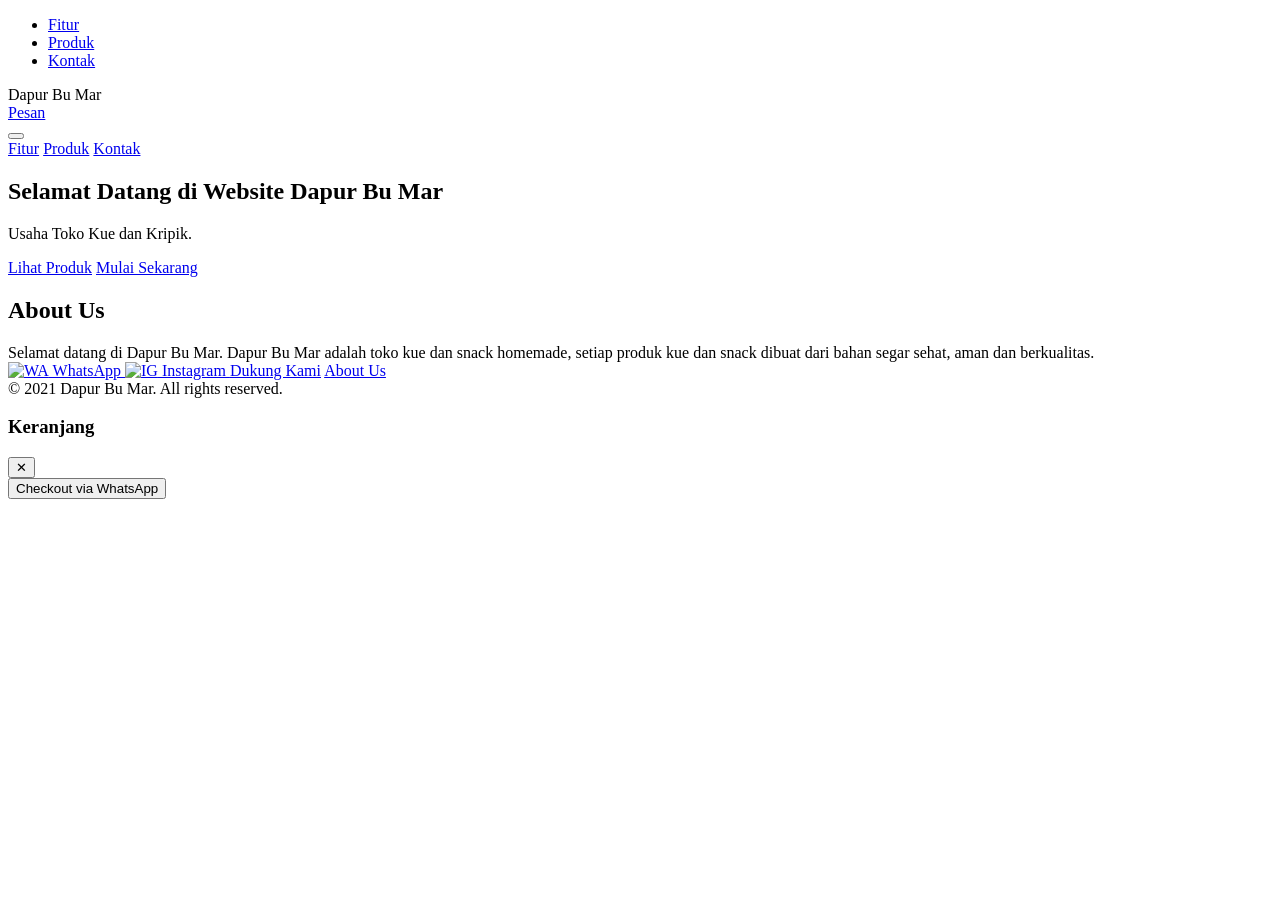
==== index2-about.html @ e599c19e "Add files via upload" ====
<!DOCTYPE html>
<html lang="id">

<head>
  <meta charset="UTF-8" />
  <meta name="viewport" content="width=device-width, initial-scale=1.0" />
  <title>Dapur Bu Mar</title>

  <!-- CSS External -->
  <link rel="stylesheet" href="style.css" />

  <!-- Google Font -->
  <link rel="preconnect" href="https://fonts.googleapis.com">
  <link rel="preconnect" href="https://fonts.gstatic.com" crossorigin>
  <link href="https://fonts.googleapis.com/css2?family=Inter:wght@300;400;600;700&display=swap" rel="stylesheet">
</head>

<body>

  <!-- NAVBAR -->
  <header class="navbar">

    <!-- OVERLAY -->
    <div class="overlay" id="overlay"></div>

    <!-- SIDE MENU -->
    <aside class="side-menu" id="sideMenu">
      <ul>
        <li><a href="#features">Fitur</a></li>
        <li><a href="#products">Produk</a></li>
        <li><a href="#contact">Kontak</a></li>
      </ul>
    </aside>

    <!-- LOGO -->
    <div class="logo">Dapur Bu Mar</div>

    <!-- ACTIONS -->
    <div class="nav-actions">

      <a href="https://wa.me/6289506446845" class="cta-main" target="_blank">
        Pesan
      </a>

      <!-- WRAPPER -->
      <div class="menu-wrapper">

        <button class="icon-btn hamburger" id="hamburger">
          <span></span>
          <span></span>
          <span></span>
        </button>

        <div class="side-menu" id="sideMenu">
          <a href="#features">Fitur</a>
          <a href="#products">Produk</a>
          <a href="#contact">Kontak</a>
        </div>

      </div>

    </div>

  </header>

  <!-- HERO -->
  <section class="hero">
    <div>
      <h2>Selamat Datang di Website Dapur Bu Mar</h2>
      <p>Usaha Toko Kue dan Kripik.</p>
      <a href="#products" class="btn">Lihat Produk</a>
      <a href="index.html" class="btn">Mulai Sekarang</a>
    </div>
  </section>



  <!-- PRODUCT SECTION -->
  <section class="produk-kartu-besaran" id="products">
    <h2>About Us</h2>
    <div class="a">
        Selamat datang di Dapur Bu Mar. Dapur Bu Mar adalah toko kue dan snack homemade, setiap produk kue dan snack dibuat dari bahan segar sehat, aman dan berkualitas.
    </div>

   
  </section>


  <!-- CTA -->
  <div class="cta-container">
    <a href="https://wa.me/6289506446845" target="_blank" class="cta-btn">
      <img src="https://cdn-icons-png.flaticon.com/512/733/733585.png" alt="WA">
      WhatsApp
    </a>

    <a href="https://instagram.com/dapurbumar" target="_blank" class="cta-btn">
      <img src="https://cdn-icons-png.flaticon.com/512/733/733558.png" alt="IG">
      Instagram
    </a>

    <a href="#donasi" class="cta-btn">Dukung Kami</a>

    <a href="#about" class="cta-btn">About Us</a>
  </div>

  <!-- FOOTER -->
  <footer>
    © 2021 Dapur Bu Mar. All rights reserved.
  </footer>

  <!-- CART PANEL -->
  <div class="cart-panel" id="cartPanel">
    <div class="cart-header">
      <h3>Keranjang</h3>
      <button id="closeCart">✕</button>
    </div>

    <div class="cart-items" id="cartItems">
      <!-- item masuk lewat JS -->
    </div>

    <div class="cart-footer">
      <button class="btn" id="checkoutBtn">
        Checkout via WhatsApp
      </button>
    </div>
  </div>

</body>

<script src="data.js"></script>

</html>
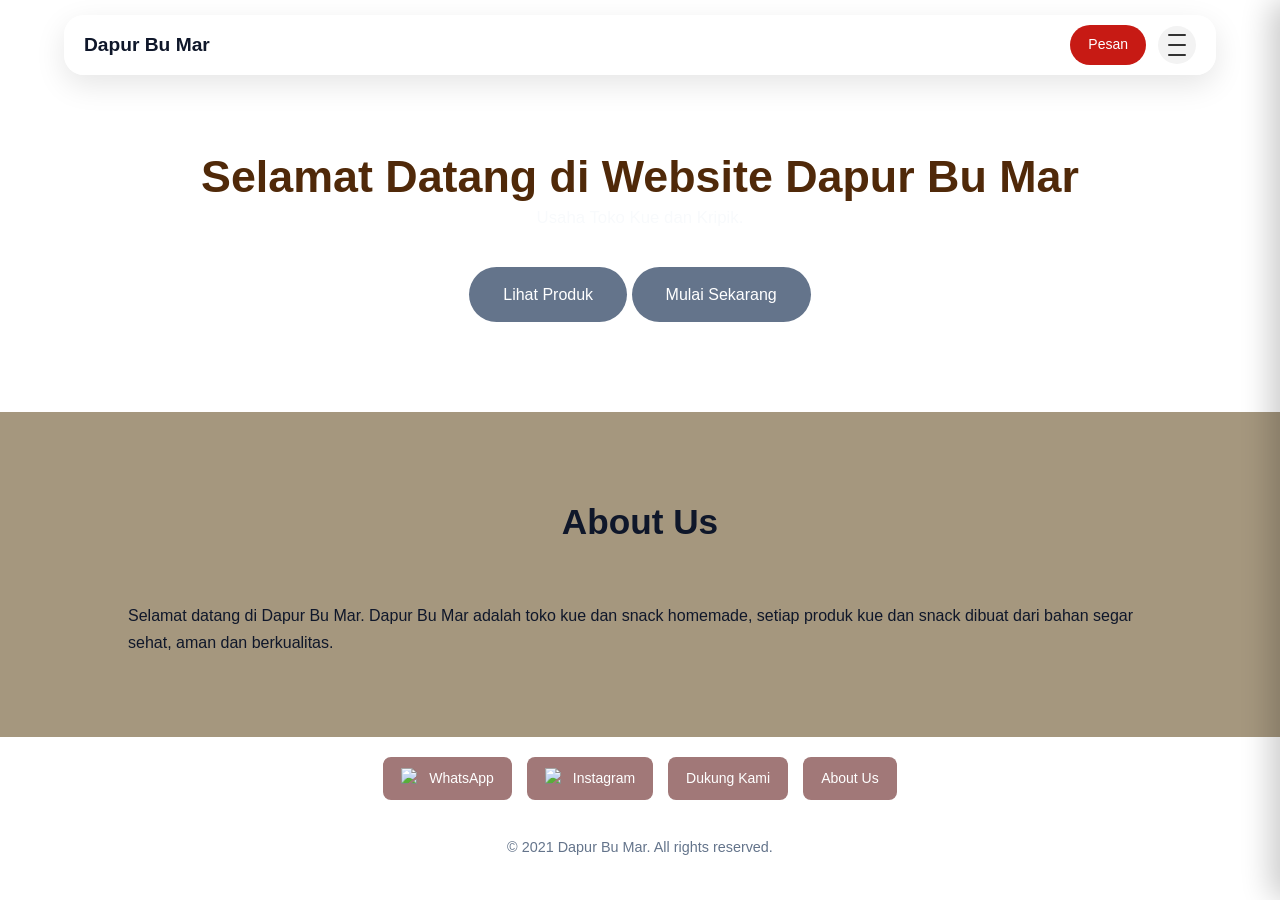
==== commit e8d99f9f: "Fix HTML formatting and update stylesheet link" ====
--- a/index2-about.html
+++ b/index2-about.html
@@ -7,7 +7,7 @@
   <title>Dapur Bu Mar</title>
 
   <!-- CSS External -->
-  <link rel="stylesheet" href="style.css" />
+  <link rel="stylesheet" href="Style.css" />
 
   <!-- Google Font -->
   <link rel="preconnect" href="https://fonts.googleapis.com">
@@ -130,4 +130,4 @@
 
 <script src="data.js"></script>
 
-</html>+</html>
--- a/Style.css
+++ b/Style.css
@@ -0,0 +1,766 @@
+/* ===============================
+   ROOT VARIABLES (BRAND CONTROL)
+================================= */
+:root {
+  --primary: #2563eb;
+  --primary-dark: #1e40af;
+  --dark: #0f172a;
+  --gray: #64748b;
+  --light: #f8fafc;
+  --white: #ffffff;
+
+  --radius: 14px;
+  --transition: all 0.3s ease;
+}
+
+/* ===============================
+   RESET & GLOBAL
+================================= */
+*,
+*::before,
+*::after {
+  box-sizing: border-box;
+  margin: 0;
+  padding: 0;
+}
+
+html {
+  scroll-behavior: smooth;
+}
+
+body {
+  font-family: 'Inter', sans-serif;
+  color: var(--dark);
+  line-height: 1.7;
+  background-size: contain;
+}
+
+img {
+  max-width: 100%;
+  display: block;
+}
+
+a {
+  text-decoration: none;
+}
+
+/* ===============================
+   NAVBAR
+================================= */
+.navbar {
+  position: sticky;
+  top: 15px;
+  margin: 0 auto;
+  width: 90%;
+  border-radius: 20px;
+
+  backdrop-filter: blur(10px);
+  background: rgba(255,255,255,0.7);
+
+  display: flex;
+  justify-content: space-between;
+  align-items: center;
+  padding: 10px 20px;
+
+  box-shadow: 0 10px 30px rgba(0,0,0,0.1);
+  z-index: 100;
+}
+
+/* LOGO */
+.logo {
+  font-weight: 700;
+  font-size: 1.2rem;
+}
+
+/* RIGHT SIDE */
+.nav-actions {
+  display: flex;
+  align-items: center;
+  gap: 12px;
+}
+
+/* ICON BUTTON */
+.icon-btn {
+  width: 38px;
+  height: 38px;
+  border-radius: 50%;
+  border: none;
+  background: #f3f3f3;
+  display: flex;
+  align-items: center;
+  justify-content: center;
+  cursor: pointer;
+  transition: 0.3s;
+}
+
+.icon-btn:hover {
+  transform: scale(1.08);
+  background: #eaeaea;
+}
+
+.icon-btn svg {
+  width: 18px;
+  height: 18px;
+  fill: #333;
+}
+
+/* BADGE */
+.cart-badge {
+  position: absolute;
+  top: -5px;
+  right: -5px;
+  background: red;
+  color: white;
+  font-size: 10px;
+  padding: 3px 6px;
+  border-radius: 50%;
+}
+
+/* CTA UTAMA */
+.cta-main {
+  background: #c71a14;
+  color: white;
+  padding: 8px 18px;
+  border-radius: 20px;
+  text-decoration: none;
+  font-size: 14px;
+  font-weight: 500;
+  transition: 0.3s;
+}
+
+.cta-main:hover {
+  transform: scale(1.05);
+}
+
+/* HAMBURGER */
+.hamburger {
+  flex-direction: column;
+  justify-content: space-between;
+  padding: 8px;
+}
+
+.hamburger span {
+  width: 18px;
+  height: 2px;
+  background: #333;
+  border-radius: 2px;
+  transition: 0.3s;
+}
+
+/* ANIMASI */
+.hamburger.active span:nth-child(1) {
+  transform: rotate(45deg) translateY(6px);
+}
+
+.hamburger.active span:nth-child(2) {
+  opacity: 0;
+}
+
+.hamburger.active span:nth-child(3) {
+  transform: rotate(-45deg) translateY(-6px);
+}
+
+
+/* ===============================
+   HERO SECTION
+================================= */
+.hero {
+  padding: 90px 10%;
+  display: grid;
+  text-align: center;
+  gap: 50px;
+}
+
+.btn{
+ display: flex;
+ text-align: center;
+ margin-top: 0vh;
+}
+
+.hero h2 {
+  font-size: 2.8rem;
+  line-height: 1.2;
+  margin-bottom: 0vh;
+  color: #502909;
+  font-weight: bold;
+}
+
+.hero p {
+  color: var(--light);
+  margin-bottom: 35px;
+  font-size: 1.05rem;
+}
+
+.hero img {
+  border-radius: var(--radius);
+  box-shadow: 0 20px 40px rgba(0,0,0,0.12);
+}
+
+/* ===============================
+   BUTTON
+================================= */
+.btn {
+  align-items: center;
+  padding: 14px 34px;
+  background: var(--gray);
+  color: var(--white);
+  font-weight: 60;
+  border-radius: 999px;
+  transition: var(--transition);
+  display: inline-flex;
+  
+}
+
+.btn2 {
+  align-items: center;
+  padding: 14px 34px;
+  font-weight: 60;
+  border-radius: 999px;
+  background: transparent;
+  border: 1px solid red;
+  color: red;
+  font-size: 0.9rem;  
+  transition: var(--transition);
+}
+
+.btn2:hover {
+  background: red;
+  color: #fff;
+  transform: translateY(-2px);
+}
+
+
+.btn:hover {
+  background: var(--dark);
+  transform: translateY(-2px);
+}
+
+/* ===============================
+   SECTION GLOBAL
+================================= */
+section {
+  padding: 80px 10%;
+}
+
+section h2 {
+  font-size: 2.2rem;
+  text-align: center;
+  margin-bottom: 50px;
+}
+
+/* ===============================
+   FEATURES
+================================= */
+.features {
+  display: grid;
+  grid-template-columns: repeat(auto-fit, minmax(260px, 1fr));
+  gap: 35px;
+  padding: 0%;
+}
+
+.h2{
+  color: rgb(221, 191, 151);
+}
+
+.card {
+  background: var(--white);
+  padding: 35px;
+  border-radius: var(--radius);
+  box-shadow: 0 15px 35px rgba(0,0,0,0.06);
+  transition: var(--transition);
+}
+
+.card:hover {
+  transform: translateY(-6px);
+}
+
+.card h3 {
+  margin-bottom: 12px;
+  font-size: 1.25rem;
+}
+
+.card p {
+  color: var(--gray);
+}
+
+/* ===============================
+   CTA SECTION
+================================= */
+.cta-container {
+  display: flex;
+  gap: 15px;
+  justify-content: center;
+  flex-wrap: wrap;
+  margin-top: 20px;
+}
+
+.cta-btn {
+  display: flex;
+  align-items: center;
+  gap: 8px;
+  text-decoration: none;
+  background-color: #a17878;
+  color: white;
+  padding: 10px 18px;
+  border: none; /* tanpa border */
+  border-radius: 8px;
+  font-size: 14px;
+  transition: 0.3s;
+}
+
+.cta-btn img {
+  width: 20px;
+  height: 20px;
+}
+
+.cta-btn:hover {
+  background-color: #3a3333;
+  transform: scale(1.05);
+}
+/* ===============================
+   FOOTER
+================================= */
+footer {
+  padding: 35px 10%;
+  text-align: center;
+  color: var(--gray);
+  font-size: 0.9rem;
+}
+
+/* ===============================
+   RESPONSIVE
+================================= */
+@media (max-width: 900px) {
+  .hero {
+    grid-template-columns: 1fr;
+    text-align: center;
+  }
+
+  nav {
+    display: none;
+  }
+
+  .cta {
+    margin: 0 5%;
+  }
+}
+
+/* ===============================
+   PRODUCT SECTION
+================================= */
+#products {
+  background: rgb(165, 151, 126);
+}
+
+.product-grid {
+  display: grid;
+  grid-template-columns: repeat(auto-fit, minmax(220px, 1fr));
+  gap: 1.5em;
+  justify-content: start; /* ⬅️ mulai dari kiri */
+  height: 80%;
+  width: 100%;
+  justify-content: flex-start;
+}
+
+.product-card {
+  background: var(--white);
+  border-radius: 1em;
+  padding: 1.2em;
+  box-shadow: 0 10px 24px rgba(0,0,0,0.08);
+  transition: var(--transition);
+  text-align: center;
+  max-width: 260px;
+  margin: 0; /* ⬅️ INI KUNCI */
+  width: 100%;
+  font-size: 1rem;
+  height: fit-content;
+}
+
+
+.product-card:hover {
+  transform: translateY(-6px);
+}
+
+.product-card h3 {
+  font-size: 1.1em;
+  margin-bottom: 0%;
+}
+
+.product-card .price {
+  font-size: 1.1em;
+  font-weight: 700;
+  color: var(--primary);
+  margin-bottom: 6px;
+}
+
+.product-card .desc {
+  font-size: 0.9em;
+  color: var(--gray);
+  margin-bottom: 14px;
+}
+
+.product-actions {
+  margin-top: 12px;
+}
+
+.product-actions button {
+  flex: 1;
+  padding: 0.6em;
+  font-size: 0.9em;
+  border-radius: 2em;
+  font-size: 14px;
+}
+
+.btn-outline,
+.btn-small {
+  padding: 8px 16px;
+  font-size: 0.85rem;
+  background: transparent;
+  border: 1px solid red;
+  color: red;
+  padding: 10px 24px;
+  font-size: 0.9rem;
+}
+
+@media (max-width: 600px) {
+  .product-actions{
+    flex-direction: column;
+  }
+}
+
+@media screen {.product-actions
+  {
+    display: flex;
+    width: fit-content;
+}
+  
+}
+  
+
+
+/* ===============================
+   PRODUCT IMAGE – ROUNDED & SHADOW
+================================= */
+.product-card img {
+  width: 100%;
+  height: 100%;
+  aspect-ratio: 1 / 1.3;
+  height: 65%;       /* DARI 150px → 120px */
+  object-fit: cover;
+  border-radius: 0.8em;
+  box-shadow: 0 8px 18px rgba(0,0,0,0.15);
+}
+
+
+/* Efek hover biar makin "hidup" */
+.product-card:hover img {
+  transform: translateY(-4px) scale(1.02);
+  box-shadow: 0 20px 40px rgba(0, 0, 0, 0.25);
+}
+
+
+.product-card h3 {
+  font-size: 1.2rem;
+  margin-bottom: 8px;
+}
+
+.product-card {
+  width: 100%;
+}
+
+
+
+.price {
+  font-weight: 700;
+  color: var(--primary);
+}
+
+.product-card .desc {
+  font-size: 0.95rem;
+  color: var(--gray);
+}
+
+/* ===============================
+   PRODUCT ACTION BUTTONS
+================================= */
+.product-actions {
+  display: flex;
+  justify-content: space-between;
+  width: fit-content;
+  gap: 12px
+}
+
+
+
+.btn-outline {
+  padding: 5px 18px;
+  border: 2px solid;
+  background: transparent;
+  color:#c71a14;
+  border-radius: 999px;
+  font-weight: 600;
+  cursor: pointer;
+  transition: var(--transition);
+
+}
+
+.btn-outline:hover {
+  background: red;
+  color: #fff;
+}
+
+/* ===============================
+   SIDE MENU (MOBILE)
+================================ */
+.side-menu {
+  position: absolute;
+  top: 9vh;
+  right: 0;
+  width: 180px;
+  background: white;
+  border-radius: 12px;
+  padding: 10px 27px;
+  box-shadow: 0 10px 30px rgba(0,0,0,0.15);
+  opacity: 0;
+  transform: translateY(-10px);
+  pointer-events: none;
+  transition: 0.2s;
+  text-decoration: none;
+  color: #fc0000;
+  font-size: 16px;
+  
+}
+
+.side-menu.active {
+  opacity: 1;
+  transform: translateY(0);
+  pointer-events: auto;
+}
+
+.side-menu a:hover {
+  background: #f5f5f5;
+}
+
+.hamburger.active span:nth-child(1) {
+  transform: rotate(45deg) translateY(6px);
+}
+
+.hamburger.active span:nth-child(2) {
+  opacity: 0;
+}
+
+.hamburger.active span:nth-child(3) {
+  transform: rotate(-45deg) translateY(-6px);
+}
+
+.overlay {
+  position: fixed;
+  inset: 0;
+  background: #3333334b;
+  display: none;
+  z-index: 150;
+  border-radius: 20px;
+}
+
+.overlay.active {
+  display: block;
+}
+
+.menu-wrapper {
+  position: relative;
+}
+
+
+/* ===============================
+   NAVBAR RESPONSIVE FIX
+================================ */
+
+/* Desktop */
+.hamburger {
+  display: flex;
+}
+
+/* Mobile */
+@media (max-width: 900px) {
+  nav a {
+    display: none;
+  }
+
+  .hamburger {
+    display: flex;
+    
+  }
+}
+
+.cart-btn {
+  position: relative;
+  background: none;
+  border: none;
+  font-size: 22px;
+  cursor: pointer;
+}
+
+.cart-badge {
+  position: absolute;
+  top: -6px;
+  right: -10px;
+  background: red;
+  color: white;
+  font-size: 12px;
+  font-weight: bold;
+  padding: 2px 6px;
+  border-radius: 50%;
+}
+
+/* ===============================
+   CART PANEL
+================================ */
+.cart-panel {
+  position: fixed;
+  top: 0;
+  right: 0;
+  width: 320px;
+  height: 100vh;
+  background: #fff;
+  box-shadow: -10px 0 30px rgba(0,0,0,0.2);
+  transform: translateX(100%);
+  transition: transform 0.3s ease;
+  z-index: 1002;
+  display: flex;
+  flex-direction: column;
+}
+
+.cart-panel.active {
+  transform: translateX(0);
+}
+
+.cart-header {
+  display: flex;
+  justify-content: space-between;
+  align-items: center;
+  padding: 18px;
+  border-bottom: 1px solid #eee;
+}
+
+.cart-header button {
+  background: none;
+  border: none;
+  font-size: 20px;
+  cursor: pointer;
+}
+
+.cart-items {
+  flex: 1;
+  padding: 18px;
+  overflow-y: auto;
+}
+
+.cart-item {
+  margin-bottom: 14px;
+  border-bottom: 1px solid #eee;
+  padding-bottom: 10px;
+}
+
+.cart-item h4 {
+  font-size: 0.95rem;
+}
+
+.cart-item span {
+  color: var(--primary);
+  font-weight: 600;
+  font-size: 0.9rem;
+}
+
+.cart-footer {
+  padding: 18px;
+  border-top: 1px solid #eee;
+  display: flex;
+  gap: 12px;
+}
+
+.cart-panel {
+  border-top-left-radius: 16px;
+  border-bottom-left-radius: 16px;
+}
+
+.cart-summary {
+  display: flex;
+  justify-content: space-between;
+  margin-bottom: 12px;
+}
+
+.cart-summary small {
+  color: #64748b;
+  font-size: 12px;
+}
+
+.cart-summary h4 {
+  font-size: 16px;
+  color: #0f172a;
+}
+
+.cart-actions {
+  display: flex;
+  gap: 10px;
+}
+
+.cart-actions button {
+  flex: 1;
+}
+
+/* overlay khusus cart */
+.cart-overlay {
+  position: fixed;
+  inset: 0;
+  background: rgba(0,0,0,0.3);
+  z-index: 1001;
+  display: none;
+}
+
+.cart-overlay.active {
+  display: block;
+}
+
+.cart-row {
+  display: flex;
+  gap: 10px;
+  align-items: flex-start;
+}
+
+.cart-info h4 {
+  font-size: 0.95rem;
+  margin-bottom: 4px;
+}
+
+.remove-item {
+  background: none;
+  border: none;
+  color: red;
+  font-size: 0.85rem;
+  cursor: pointer;
+  margin-top: 6px;
+}
+
+.qty-control {
+  display: flex;
+  align-items: center;
+  gap: 8px;
+  margin: 8px 0;
+}
+
+.qty-control button {
+  width: 28px;
+  height: 28px;
+  border: none;
+  background: #2563eb;
+  color: #fff;
+  border-radius: 6px;
+  cursor: pointer;
+  font-weight: bold;
+}
+
+.qty-control .qty {
+  min-width: 24px;
+  text-align: center;
+  font-weight: 600;
+}
